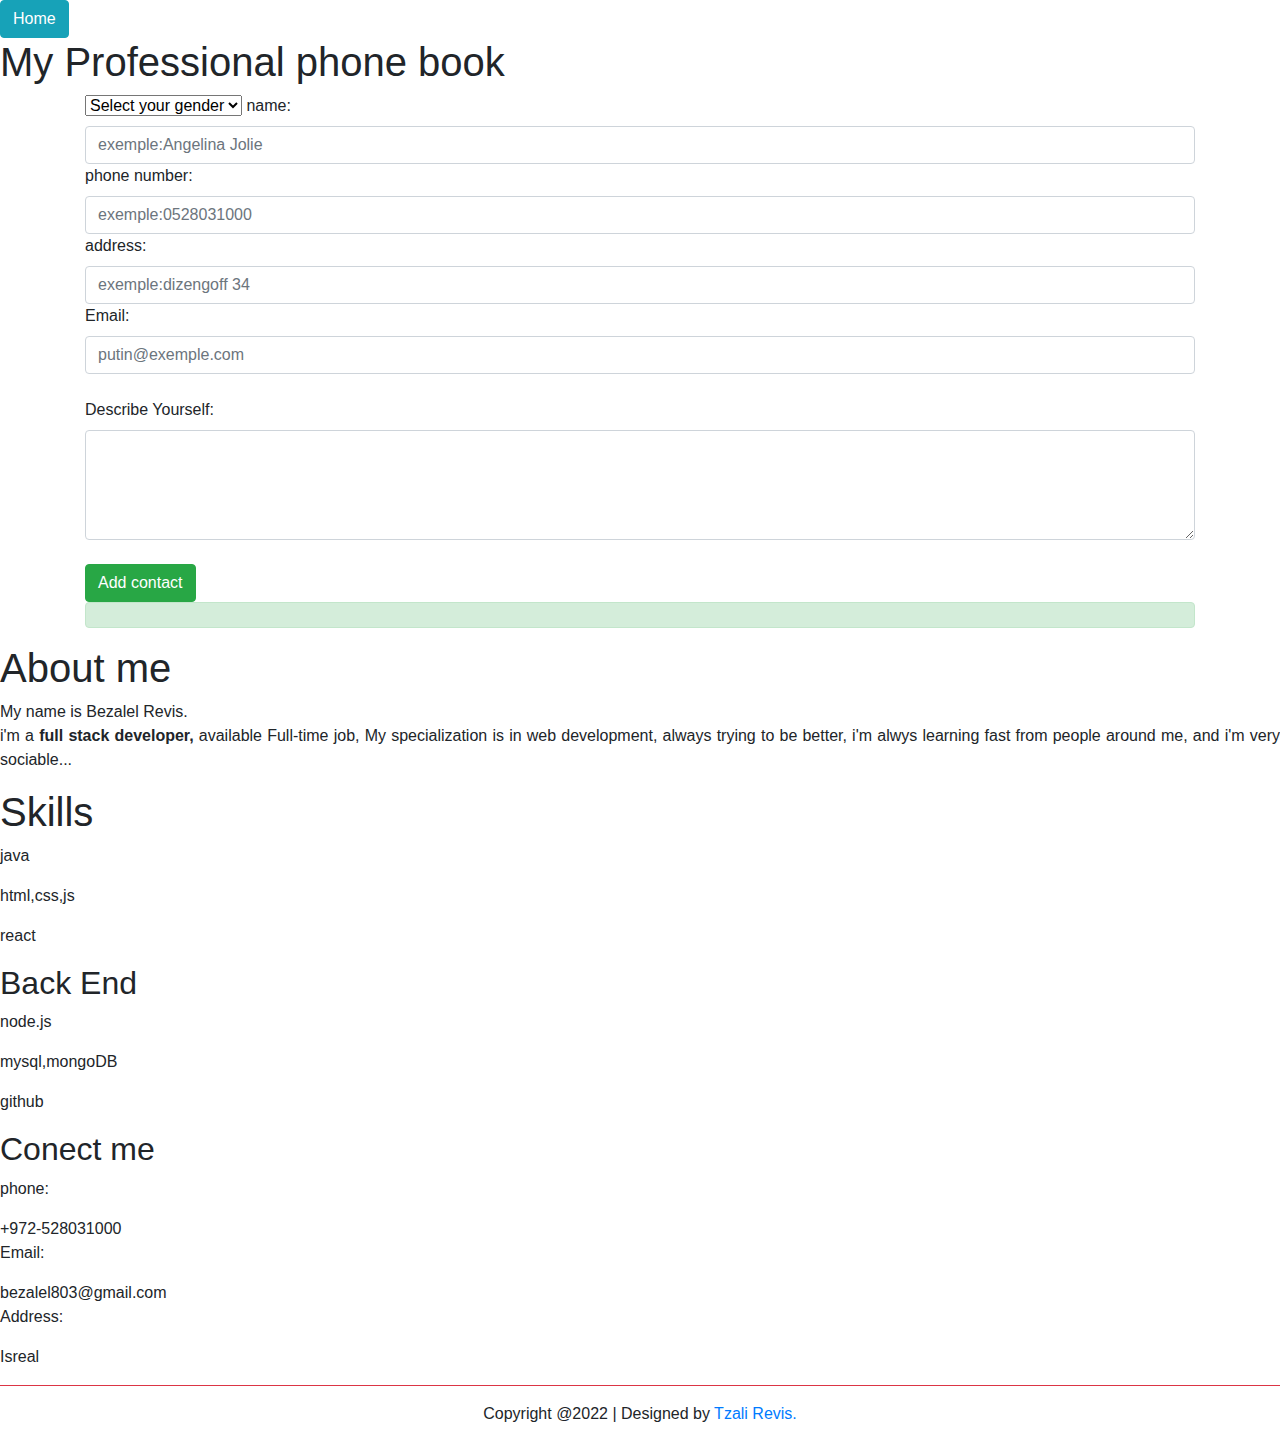
==== html/singnUp.html @ 318ae827 "prevent defult" ====
<!DOCTYPE html>
<html lang="en">
  <head>
    <meta charset="UTF-8" />
    <meta http-equiv="X-UA-Compatible" content="IE=edge" />
    <meta name="viewport" content="width=device-width, initial-scale=1.0" />
    <title>singnUp</title>
    <link
      rel="stylesheet"
      href="https://stackpath.bootstrapcdn.com/bootstrap/4.3.1/css/bootstrap.min.css"
      integrity="sha384-ggOyR0iXCbMQv3Xipma34MD+dH/1fQ784/j6cY/iJTQUOhcWr7x9JvoRxT2MZw1T"
      crossorigin="anonymous"
    />
    <link rel="stylesheet" href="../css/index.css" />
    <link rel="stylesheet" href="../css//form_select.css" />
    <link rel="stylesheet" href="../css/footer.css" />
    <script type="module" defer src="../js/newComtect.js"></script>
  </head>
  <body>
    <header>
      <div class="div-head">
        <a href="../index.html">
          <button type="button" class="btn btn-info">Home</button>
        </a>
        <h1 class="h1-header">My Professional phone book</h1>
      </div>
    </header>
    <form class="form-add-contect">
      <div class="add-container container">
        <select class="form-select select" aria-label="Default select example">
          <option selected>Select your gender</option>
          <option>Female</option>
          <option>Male</option>
          <option>Other</option>
        </select>
        <label class="label-input-add" for="name">name:</label>
        <input
          id="input-name"
          class="form-control name"
          type="text"
          required
          placeholder="exemple:Angelina Jolie"
        />
        <label class="label-input-add" for="name">phone number:</label>
        <input
          id="input-name"
          class="form-control phone"
          type="number"
          required
          placeholder="exemple:0528031000"
        />
        <label class="label-input-add" for="adreess">address:</label>
        <input
          id="input-name"
          class="form-control address"
          type="address"
          required
          placeholder="exemple:dizengoff 34"
        />
        <label class="label-input-add" for="email">Email:</label>
        <input
          id="input-name"
          class="form-control email"
          type="email"
          required
          placeholder="putin@exemple.com"
        />
        <br />
        <!-- Message input -->
        <div class="form-outline mb-4">
          <label class="label-input-add form-label" for="form4Example3"
            >Describe Yourself:</label
          >
          <textarea
            placeholder="Describe Yourself..."
            class="form-control textarea"
            rows="4"
          >
          </textarea>
        </div>
        <button type="button" class="sudmit-btn btn btn-success" id="sudmit">
          Add contact
        </button>
        <div class="alert success-edit alert-success" role="alert"></div>
      </div>
      <!-- confirm alert -->
    </form>

    <!-- footer -->
    <footer>
      <div class="footer">
        <div class="about-me">
          <h1>About me</h1>
          <p class="text-justify">
            My name is
            <span class="firstName">Bezalel </span
            ><span class="lastName">Revis.</span>
            <br />
            i'm a
            <strong class="full-stack">full stack developer,</strong> available
            Full-time job, My specialization is in web development, always
            trying to be better, i'm alwys learning fast from people around me,
            and i'm very sociable...
          </p>
        </div>
        <!-- skills -->
        <div class="skills">
          <div class="skills-div">
            <h1 class="h1-skills">Skills</h1>
            <div class="skills-catgories">
              <p class="pFooter">java</p>
              <p class="pFooter">html,css,js</p>
              <p class="pFooter">react</p>
              <h2 class="pFooter">Back End</h2>
              <p class="pFooter">node.js</p>
              <p class="pFooter">mysql,mongoDB</p>
              <p class="pFooter">github</p>
              <!-- <p class="pFooter">(This projwct was bulid with mongoDB...)</p> -->
            </div>
          </div>
        </div>
        <!-- end skills  -->
        <div class="connect-me">
          <h2>Conect me</h2>

          <div class="connect-details">
            <p class="pFooter">phone:</p>
            <span class="pConnect">+972-528031000</span>
          </div>

          <div class="connect-details">
            <p class="pFooter">Email:</p>
            <span class="pConnect">bezalel803@gmail.com</span>
          </div>

          <div class="connect-details">
            <p class="pFooter">Address:</p>
            <span class="pConnect">Isreal</span>
          </div>
          <div class="social-madia">
            <!-- Facebook -->
            <a href="https://www.facebook.com/profile.php?id=100007179486292">
              <i class="fab fa-facebook-f facebook"></i>
            </a>

            <!-- Twitter -->
            <a href="https://www.facebook.com/profile.php?id=100007179486292">
              <i class="fab fa-twitter twitter"></i>
            </a>

            <!-- Instagram -->
            <a href=""><i class="fab fa-instagram instagram"></i></a>

            <!-- Linkedin -->
            <a href="">
              <i class="fab fa-linkedin-in linkedin"></i>
            </a>

            <!--whatsapp-->
            <a href="https://wa.me/+972528031000">
              <i class="fab fa-whatsapp whatsapp"></i>
            </a>
          </div>
        </div>
      </div>
      <hr class="bg-danger border-2 border-top border-danger" />
      <div class="footer-botton">
        <!--foote_bottom-->
        <p class="text-center">
          Copyright @2022 | Designed by
          <a href="https://www.facebook.com/profile.php?id=100007179486292">
            <span class="firstName">Tzali </span
            ><span class="lastName">Revis.</span></a
          >
        </p>
      </div>
    </footer>
    <!-- footer -->
  </body>
</html>
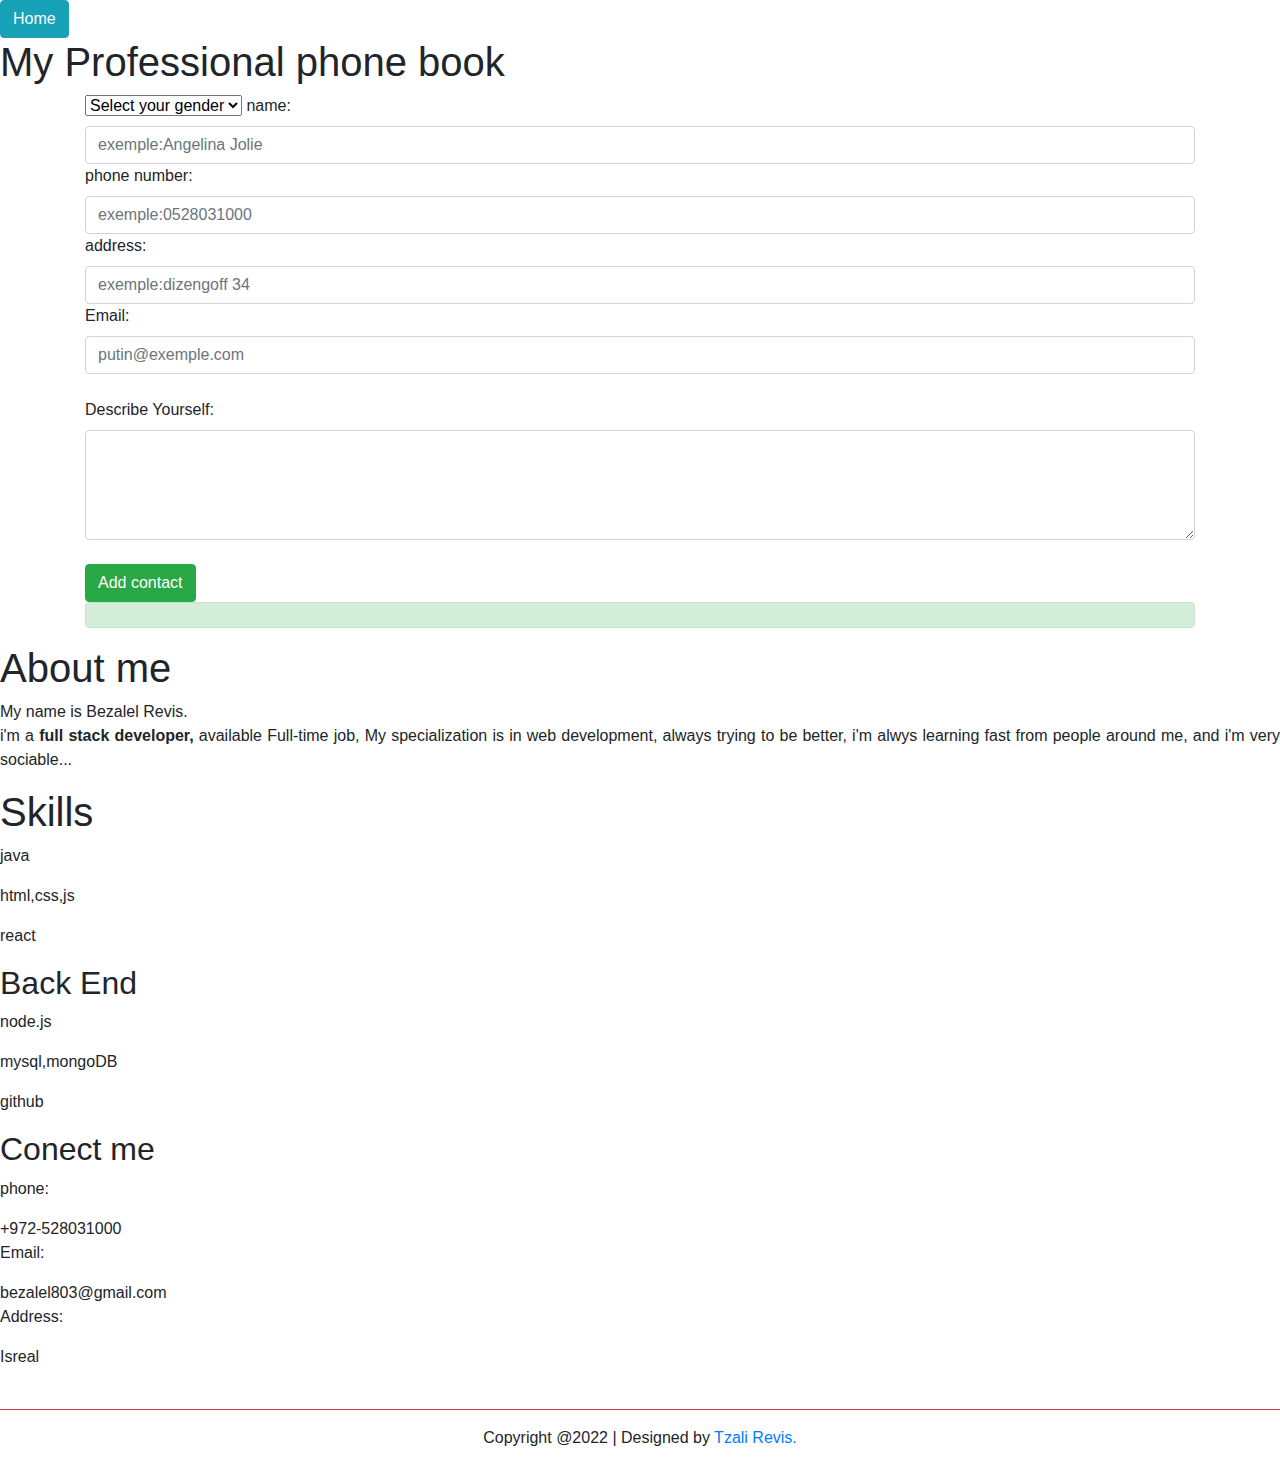
==== commit dab14b8a: "sudmit" ====
--- a/html/singnUp.html
+++ b/html/singnUp.html
@@ -10,6 +10,16 @@
       href="https://stackpath.bootstrapcdn.com/bootstrap/4.3.1/css/bootstrap.min.css"
       integrity="sha384-ggOyR0iXCbMQv3Xipma34MD+dH/1fQ784/j6cY/iJTQUOhcWr7x9JvoRxT2MZw1T"
       crossorigin="anonymous"
+    />
+    <link
+      rel="stylesheet"
+      href="https://use.fontawesome.com/releases/v5.2.0/css/all.css"
+      integrity="sha384-hWVjflwFxL6sNzntih27bfxkr27PmbbK/iSvJ+a4+0owXq79v+lsFkW54bOGbiDQ"
+      crossorigin="anonymous"
+    />
+    <link
+      rel="stylesheet"
+      href="https://cdnjs.cloudflare.com/ajax/libs/font-awesome/4.7.0/css/font-awesome.min.css"
     />
     <link rel="stylesheet" href="../css/index.css" />
     <link rel="stylesheet" href="../css//form_select.css" />
@@ -78,7 +88,7 @@
           >
           </textarea>
         </div>
-        <button type="button" class="sudmit-btn btn btn-success" id="sudmit">
+        <button type="submit" class="sudmit-btn btn btn-success" id="sudmit">
           Add contact
         </button>
         <div class="alert success-edit alert-success" role="alert"></div>
@@ -151,14 +161,14 @@
             <!-- Instagram -->
             <a href=""><i class="fab fa-instagram instagram"></i></a>
 
+            <!--whatsapp-->
+            <a href="https://wa.me/+972528031000">
+              <i class="fab fa-whatsapp whatsapp"></i>
+            </a>
+
             <!-- Linkedin -->
             <a href="">
               <i class="fab fa-linkedin-in linkedin"></i>
-            </a>
-
-            <!--whatsapp-->
-            <a href="https://wa.me/+972528031000">
-              <i class="fab fa-whatsapp whatsapp"></i>
             </a>
           </div>
         </div>
